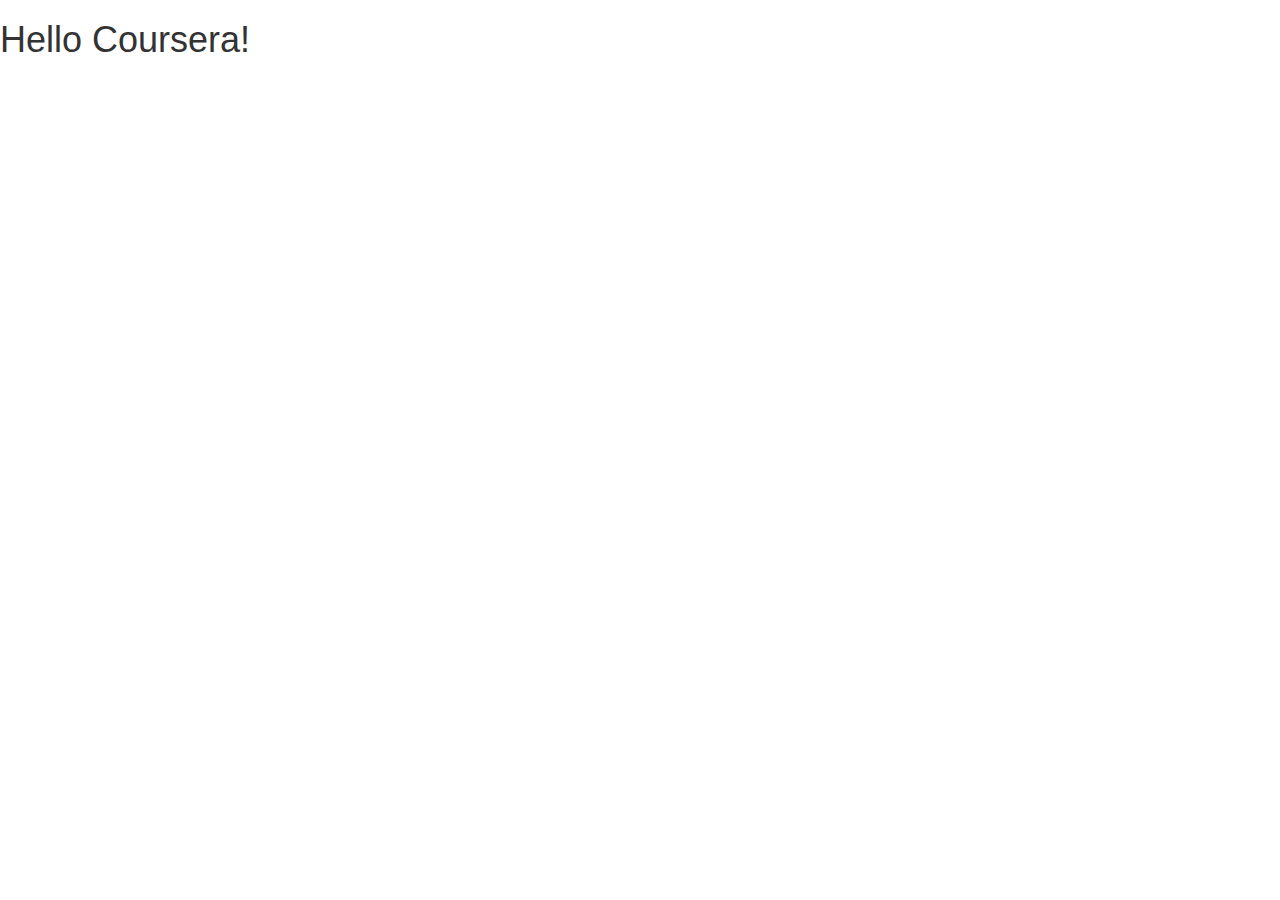
==== module3/index.html @ 19e466ce "Module3 project initialization (#6)." ====
<!doctype html>
<html lang="en">
  <head>
    <meta charset="utf-8">
    <meta http-equiv="X-UA-Compatible" content="IE=edge">
    <meta name="viewport" content="width=device-width, initial-scale=1">

    <!-- HTML5 shim and Respond.js for IE8 support of HTML5 elements and media queries -->
    <!-- WARNING: Respond.js doesn't work if you view the page via file:// -->
    <!--[if lt IE 9]>
      <script src="https://oss.maxcdn.com/html5shiv/3.7.2/html5shiv.min.js"></script>
      <script src="https://oss.maxcdn.com/respond/1.4.2/respond.min.js"></script>
    <![endif]-->

    <title>Boostrap Starter Page</title>
    <link rel="stylesheet" href="css/bootstrap.min.css">
    <link rel="stylesheet" href="css/styles.css">
  </head>
<body>

  <h1>Hello Coursera!</h1>

  <!-- jQuery (Bootstrap JS plugins depend on it) -->
  <script src="js/jquery-1.11.3.min.js"></script>
  <script src="js/bootstrap.min.js"></script>
  <script src="js/script.js"></script>
</body>
</html>
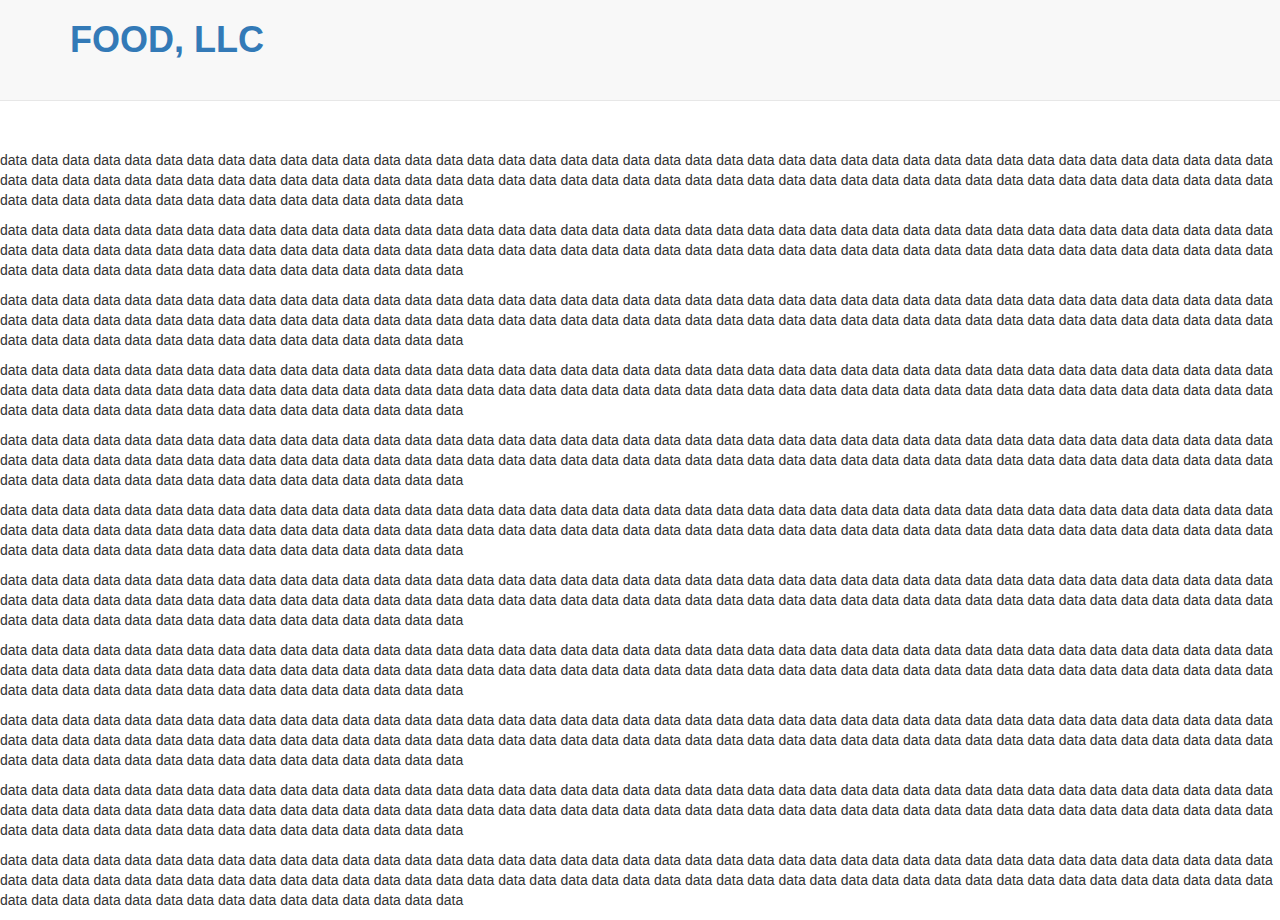
==== commit 0dbaa967: "Add nav-bar (#8)." ====
--- a/module3/index.html
+++ b/module3/index.html
@@ -4,6 +4,8 @@
     <meta charset="utf-8">
     <meta http-equiv="X-UA-Compatible" content="IE=edge">
     <meta name="viewport" content="width=device-width, initial-scale=1">
+
+    <title>Module 3 assignement</title>
 
     <!-- HTML5 shim and Respond.js for IE8 support of HTML5 elements and media queries -->
     <!-- WARNING: Respond.js doesn't work if you view the page via file:// -->
@@ -17,8 +19,46 @@
     <link rel="stylesheet" href="css/styles.css">
   </head>
 <body>
+  <header>
+    <nav id="header-nav" class="navbar navbar-default navbar-fixed-top">
+      <div class="container">
+        <div class="navbar-header">
+          <div class="navbar-brand">
+            <a href="index.html"><h1>Food, LLC</h1></a>
+          </div>
 
-  <h1>Hello Coursera!</h1>
+          <button type="button" class="navbar-toggle collapsed visible-xs" data-toggle="collapse" data-target="#collapsable-nav" aria-expanded="false">
+            <span class="sr-only">Toggle navigation</span>
+            <span class="icon-bar"></span>
+            <span class="icon-bar"></span>
+            <span class="icon-bar"></span>
+          </button>
+        </div>
+      </div><!-- .container -->
+    </nav><!-- #header-nav -->
+  </header>
+
+  <p>data data data data data data data data data data data data data data data data data data data data data data data data data data data data data data data data data data data data data data data data data data data data data data data data data data data data data data data data data data data data data data data data data data data data data data data data data data data data data data data data data data data data data data data data data data data data data data data data data</p>
+
+  <p>data data data data data data data data data data data data data data data data data data data data data data data data data data data data data data data data data data data data data data data data data data data data data data data data data data data data data data data data data data data data data data data data data data data data data data data data data data data data data data data data data data data data data data data data data data data data data data data data data</p>
+
+  <p>data data data data data data data data data data data data data data data data data data data data data data data data data data data data data data data data data data data data data data data data data data data data data data data data data data data data data data data data data data data data data data data data data data data data data data data data data data data data data data data data data data data data data data data data data data data data data data data data data</p>
+
+  <p>data data data data data data data data data data data data data data data data data data data data data data data data data data data data data data data data data data data data data data data data data data data data data data data data data data data data data data data data data data data data data data data data data data data data data data data data data data data data data data data data data data data data data data data data data data data data data data data data data</p>
+
+  <p>data data data data data data data data data data data data data data data data data data data data data data data data data data data data data data data data data data data data data data data data data data data data data data data data data data data data data data data data data data data data data data data data data data data data data data data data data data data data data data data data data data data data data data data data data data data data data data data data data</p>
+
+  <p>data data data data data data data data data data data data data data data data data data data data data data data data data data data data data data data data data data data data data data data data data data data data data data data data data data data data data data data data data data data data data data data data data data data data data data data data data data data data data data data data data data data data data data data data data data data data data data data data data</p>
+
+  <p>data data data data data data data data data data data data data data data data data data data data data data data data data data data data data data data data data data data data data data data data data data data data data data data data data data data data data data data data data data data data data data data data data data data data data data data data data data data data data data data data data data data data data data data data data data data data data data data data data</p>
+
+  <p>data data data data data data data data data data data data data data data data data data data data data data data data data data data data data data data data data data data data data data data data data data data data data data data data data data data data data data data data data data data data data data data data data data data data data data data data data data data data data data data data data data data data data data data data data data data data data data data data data</p>
+
+  <p>data data data data data data data data data data data data data data data data data data data data data data data data data data data data data data data data data data data data data data data data data data data data data data data data data data data data data data data data data data data data data data data data data data data data data data data data data data data data data data data data data data data data data data data data data data data data data data data data data</p>
+
+  <p>data data data data data data data data data data data data data data data data data data data data data data data data data data data data data data data data data data data data data data data data data data data data data data data data data data data data data data data data data data data data data data data data data data data data data data data data data data data data data data data data data data data data data data data data data data data data data data data data data</p>
+
+  <p>data data data data data data data data data data data data data data data data data data data data data data data data data data data data data data data data data data data data data data data data data data data data data data data data data data data data data data data data data data data data data data data data data data data data data data data data data data data data data data data data data data data data data data data data data data data data data data data data data</p>
 
   <!-- jQuery (Bootstrap JS plugins depend on it) -->
   <script src="js/jquery-1.11.3.min.js"></script>
--- a/module3/css/styles.css
+++ b/module3/css/styles.css
@@ -0,0 +1,25 @@
+
+
+/** HEADER **/
+.navbar-brand,
+.navbar-nav li a {
+    line-height: 150px;
+    height: 100px;
+    padding-top: 0;
+}
+
+.navbar-brand h1 {
+  text-transform: uppercase;
+  font-weight: bold;
+}
+
+.navbar-brand a:hover, .navbar-brand a:focus {
+  text-decoration: none;
+}
+/* END HEADER */
+
+/* BODY */
+body {
+  padding-top: 150px;
+}
+/* END BODY */
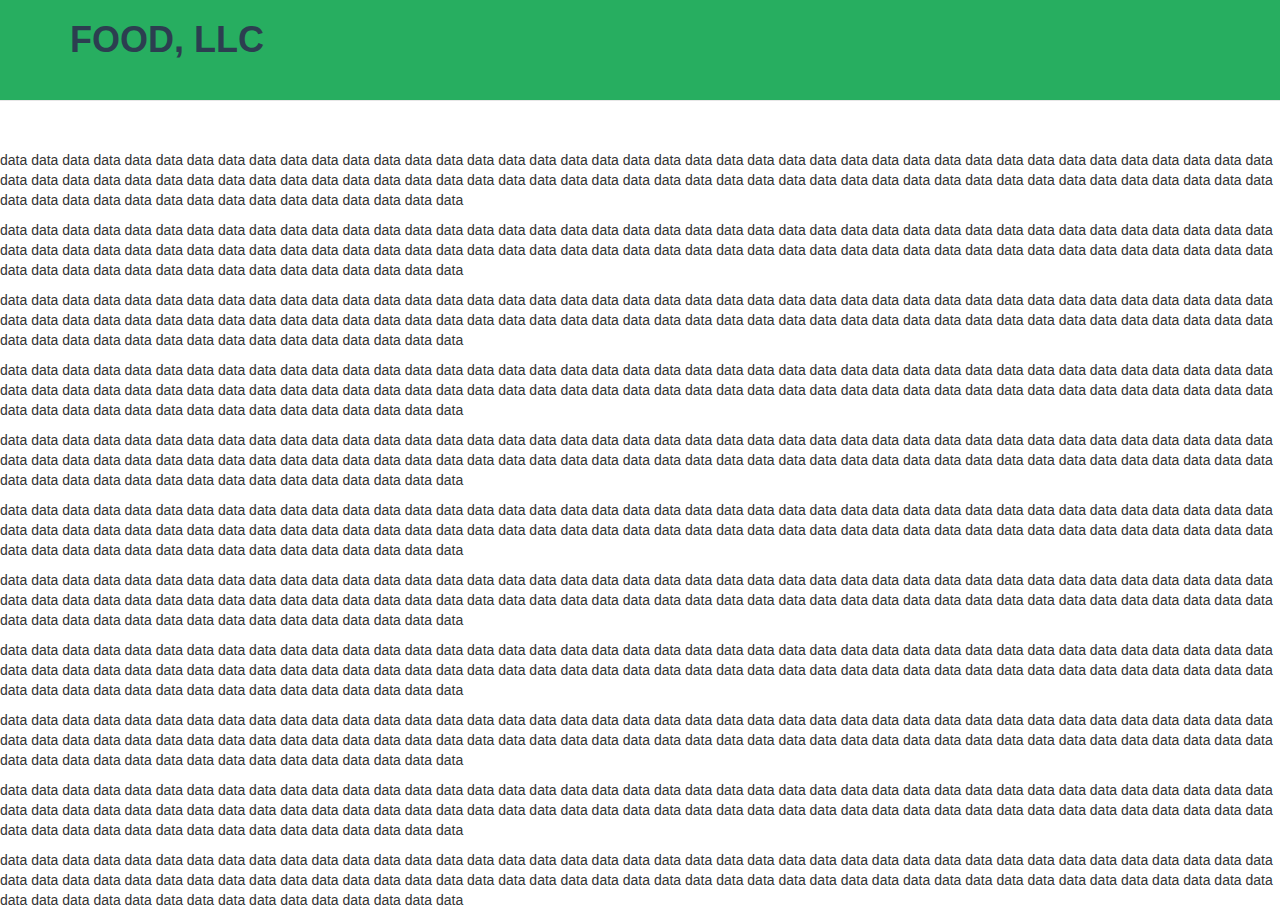
==== commit b91a5fd8: "Add the three menus (#9)." ====
--- a/module3/index.html
+++ b/module3/index.html
@@ -34,6 +34,20 @@
             <span class="icon-bar"></span>
           </button>
         </div>
+
+        <div id="collapsable-nav" class="collapse navbar-collapse">
+           <ul id="nav-list" class="nav navbar-nav navbar-right visible-xs">
+            <li>
+              <a href="#">Chicken</a>
+            </li>
+            <li>
+              <a href="#">Beef</a>
+            </li>
+            <li>
+              <a href="#">Sushi</span></a>
+            </li>
+          </ul><!-- #nav-list -->
+        </div><!-- .collapse .navbar-collapse -->
       </div><!-- .container -->
     </nav><!-- #header-nav -->
   </header>
--- a/module3/css/styles.css
+++ b/module3/css/styles.css
@@ -1,8 +1,11 @@
 
 
 /** HEADER **/
-.navbar-brand,
-.navbar-nav li a {
+.navbar {
+  background-color: #27ae60;
+}
+
+.navbar-brand {
     line-height: 150px;
     height: 100px;
     padding-top: 0;
@@ -11,11 +14,37 @@
 .navbar-brand h1 {
   text-transform: uppercase;
   font-weight: bold;
+  color: #2c3e50;
+}
+#nav-list a {
+  color: black;
+  text-align: center;
 }
 
 .navbar-brand a:hover, .navbar-brand a:focus {
   text-decoration: none;
 }
+
+.navbar-header button.navbar-toggle {
+  margin-top: 25px;
+  background-color: #9b59b6;
+  border: 1px solid black;
+}
+
+.navbar-header button.navbar-toggle span {
+  border: 1px solid black;
+}
+
+.navbar-collapse li {
+  background-color: #9b59b6;
+  text-align: center;
+  border: 1px solid black;
+}
+
+.navbar-collapse ul {
+  border: 2px solid black;
+}
+
 /* END HEADER */
 
 /* BODY */
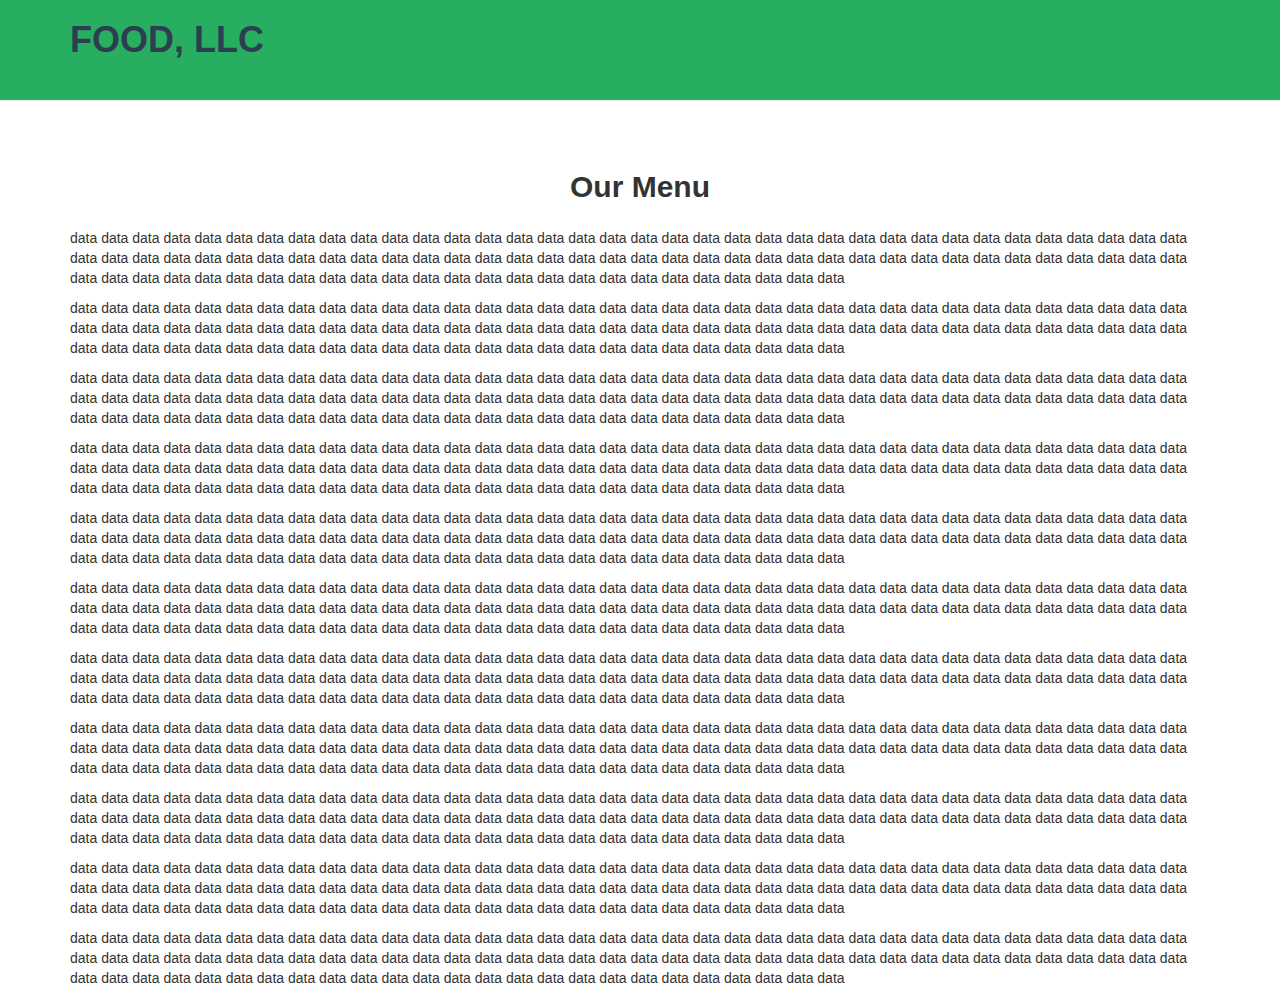
==== commit 7d0a7ed9: "Add the page heading (#10)." ====
--- a/module3/index.html
+++ b/module3/index.html
@@ -52,27 +52,31 @@
     </nav><!-- #header-nav -->
   </header>
 
-  <p>data data data data data data data data data data data data data data data data data data data data data data data data data data data data data data data data data data data data data data data data data data data data data data data data data data data data data data data data data data data data data data data data data data data data data data data data data data data data data data data data data data data data data data data data data data data data data data data data data</p>
+  <div id="main-content" class="container">
+    <h2 id="main-page-title" class="text-center">Our Menu</h2>
 
-  <p>data data data data data data data data data data data data data data data data data data data data data data data data data data data data data data data data data data data data data data data data data data data data data data data data data data data data data data data data data data data data data data data data data data data data data data data data data data data data data data data data data data data data data data data data data data data data data data data data data</p>
+    <p>data data data data data data data data data data data data data data data data data data data data data data data data data data data data data data data data data data data data data data data data data data data data data data data data data data data data data data data data data data data data data data data data data data data data data data data data data data data data data data data data data data data data data data data data data data data data data data data data data</p>
 
-  <p>data data data data data data data data data data data data data data data data data data data data data data data data data data data data data data data data data data data data data data data data data data data data data data data data data data data data data data data data data data data data data data data data data data data data data data data data data data data data data data data data data data data data data data data data data data data data data data data data data</p>
+    <p>data data data data data data data data data data data data data data data data data data data data data data data data data data data data data data data data data data data data data data data data data data data data data data data data data data data data data data data data data data data data data data data data data data data data data data data data data data data data data data data data data data data data data data data data data data data data data data data data data</p>
 
-  <p>data data data data data data data data data data data data data data data data data data data data data data data data data data data data data data data data data data data data data data data data data data data data data data data data data data data data data data data data data data data data data data data data data data data data data data data data data data data data data data data data data data data data data data data data data data data data data data data data data</p>
+    <p>data data data data data data data data data data data data data data data data data data data data data data data data data data data data data data data data data data data data data data data data data data data data data data data data data data data data data data data data data data data data data data data data data data data data data data data data data data data data data data data data data data data data data data data data data data data data data data data data data</p>
 
-  <p>data data data data data data data data data data data data data data data data data data data data data data data data data data data data data data data data data data data data data data data data data data data data data data data data data data data data data data data data data data data data data data data data data data data data data data data data data data data data data data data data data data data data data data data data data data data data data data data data data</p>
+    <p>data data data data data data data data data data data data data data data data data data data data data data data data data data data data data data data data data data data data data data data data data data data data data data data data data data data data data data data data data data data data data data data data data data data data data data data data data data data data data data data data data data data data data data data data data data data data data data data data data</p>
 
-  <p>data data data data data data data data data data data data data data data data data data data data data data data data data data data data data data data data data data data data data data data data data data data data data data data data data data data data data data data data data data data data data data data data data data data data data data data data data data data data data data data data data data data data data data data data data data data data data data data data data</p>
+    <p>data data data data data data data data data data data data data data data data data data data data data data data data data data data data data data data data data data data data data data data data data data data data data data data data data data data data data data data data data data data data data data data data data data data data data data data data data data data data data data data data data data data data data data data data data data data data data data data data data</p>
 
-  <p>data data data data data data data data data data data data data data data data data data data data data data data data data data data data data data data data data data data data data data data data data data data data data data data data data data data data data data data data data data data data data data data data data data data data data data data data data data data data data data data data data data data data data data data data data data data data data data data data data</p>
+    <p>data data data data data data data data data data data data data data data data data data data data data data data data data data data data data data data data data data data data data data data data data data data data data data data data data data data data data data data data data data data data data data data data data data data data data data data data data data data data data data data data data data data data data data data data data data data data data data data data data</p>
 
-  <p>data data data data data data data data data data data data data data data data data data data data data data data data data data data data data data data data data data data data data data data data data data data data data data data data data data data data data data data data data data data data data data data data data data data data data data data data data data data data data data data data data data data data data data data data data data data data data data data data data</p>
+    <p>data data data data data data data data data data data data data data data data data data data data data data data data data data data data data data data data data data data data data data data data data data data data data data data data data data data data data data data data data data data data data data data data data data data data data data data data data data data data data data data data data data data data data data data data data data data data data data data data data</p>
 
-  <p>data data data data data data data data data data data data data data data data data data data data data data data data data data data data data data data data data data data data data data data data data data data data data data data data data data data data data data data data data data data data data data data data data data data data data data data data data data data data data data data data data data data data data data data data data data data data data data data data data</p>
+    <p>data data data data data data data data data data data data data data data data data data data data data data data data data data data data data data data data data data data data data data data data data data data data data data data data data data data data data data data data data data data data data data data data data data data data data data data data data data data data data data data data data data data data data data data data data data data data data data data data data</p>
 
-  <p>data data data data data data data data data data data data data data data data data data data data data data data data data data data data data data data data data data data data data data data data data data data data data data data data data data data data data data data data data data data data data data data data data data data data data data data data data data data data data data data data data data data data data data data data data data data data data data data data data</p>
+    <p>data data data data data data data data data data data data data data data data data data data data data data data data data data data data data data data data data data data data data data data data data data data data data data data data data data data data data data data data data data data data data data data data data data data data data data data data data data data data data data data data data data data data data data data data data data data data data data data data data</p>
 
-  <p>data data data data data data data data data data data data data data data data data data data data data data data data data data data data data data data data data data data data data data data data data data data data data data data data data data data data data data data data data data data data data data data data data data data data data data data data data data data data data data data data data data data data data data data data data data data data data data data data data</p>
+    <p>data data data data data data data data data data data data data data data data data data data data data data data data data data data data data data data data data data data data data data data data data data data data data data data data data data data data data data data data data data data data data data data data data data data data data data data data data data data data data data data data data data data data data data data data data data data data data data data data data</p>
+
+    <p>data data data data data data data data data data data data data data data data data data data data data data data data data data data data data data data data data data data data data data data data data data data data data data data data data data data data data data data data data data data data data data data data data data data data data data data data data data data data data data data data data data data data data data data data data data data data data data data data data</p>
+  </div>
 
   <!-- jQuery (Bootstrap JS plugins depend on it) -->
   <script src="js/jquery-1.11.3.min.js"></script>
--- a/module3/css/styles.css
+++ b/module3/css/styles.css
@@ -51,4 +51,9 @@
 body {
   padding-top: 150px;
 }
+
+#main-page-title {
+  font-weight: bold;
+  padding-bottom: 15px;
+}
 /* END BODY */
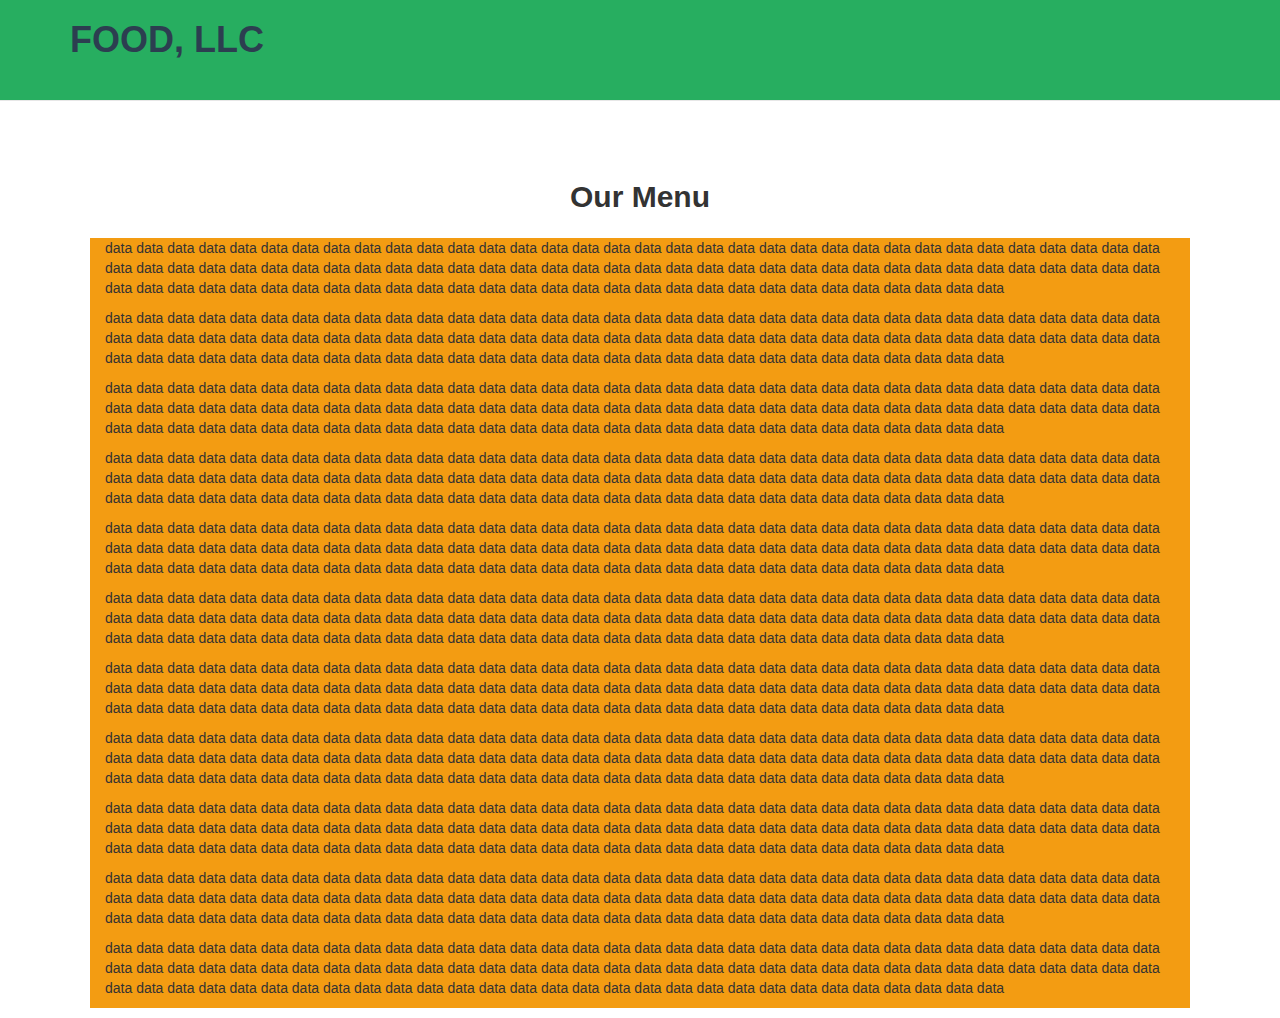
==== commit 52e28dd0: "Body section (#11)." ====
--- a/module3/index.html
+++ b/module3/index.html
@@ -55,27 +55,31 @@
   <div id="main-content" class="container">
     <h2 id="main-page-title" class="text-center">Our Menu</h2>
 
-    <p>data data data data data data data data data data data data data data data data data data data data data data data data data data data data data data data data data data data data data data data data data data data data data data data data data data data data data data data data data data data data data data data data data data data data data data data data data data data data data data data data data data data data data data data data data data data data data data data data data</p>
+    <section class="row">
+      <div class="col-xs-12">
+        <p>data data data data data data data data data data data data data data data data data data data data data data data data data data data data data data data data data data data data data data data data data data data data data data data data data data data data data data data data data data data data data data data data data data data data data data data data data data data data data data data data data data data data data data data data data data data data data data data data data</p>
 
-    <p>data data data data data data data data data data data data data data data data data data data data data data data data data data data data data data data data data data data data data data data data data data data data data data data data data data data data data data data data data data data data data data data data data data data data data data data data data data data data data data data data data data data data data data data data data data data data data data data data data</p>
+        <p>data data data data data data data data data data data data data data data data data data data data data data data data data data data data data data data data data data data data data data data data data data data data data data data data data data data data data data data data data data data data data data data data data data data data data data data data data data data data data data data data data data data data data data data data data data data data data data data data data</p>
 
-    <p>data data data data data data data data data data data data data data data data data data data data data data data data data data data data data data data data data data data data data data data data data data data data data data data data data data data data data data data data data data data data data data data data data data data data data data data data data data data data data data data data data data data data data data data data data data data data data data data data data</p>
+        <p>data data data data data data data data data data data data data data data data data data data data data data data data data data data data data data data data data data data data data data data data data data data data data data data data data data data data data data data data data data data data data data data data data data data data data data data data data data data data data data data data data data data data data data data data data data data data data data data data data</p>
 
-    <p>data data data data data data data data data data data data data data data data data data data data data data data data data data data data data data data data data data data data data data data data data data data data data data data data data data data data data data data data data data data data data data data data data data data data data data data data data data data data data data data data data data data data data data data data data data data data data data data data data</p>
+        <p>data data data data data data data data data data data data data data data data data data data data data data data data data data data data data data data data data data data data data data data data data data data data data data data data data data data data data data data data data data data data data data data data data data data data data data data data data data data data data data data data data data data data data data data data data data data data data data data data data</p>
 
-    <p>data data data data data data data data data data data data data data data data data data data data data data data data data data data data data data data data data data data data data data data data data data data data data data data data data data data data data data data data data data data data data data data data data data data data data data data data data data data data data data data data data data data data data data data data data data data data data data data data data</p>
+        <p>data data data data data data data data data data data data data data data data data data data data data data data data data data data data data data data data data data data data data data data data data data data data data data data data data data data data data data data data data data data data data data data data data data data data data data data data data data data data data data data data data data data data data data data data data data data data data data data data data</p>
 
-    <p>data data data data data data data data data data data data data data data data data data data data data data data data data data data data data data data data data data data data data data data data data data data data data data data data data data data data data data data data data data data data data data data data data data data data data data data data data data data data data data data data data data data data data data data data data data data data data data data data data</p>
+        <p>data data data data data data data data data data data data data data data data data data data data data data data data data data data data data data data data data data data data data data data data data data data data data data data data data data data data data data data data data data data data data data data data data data data data data data data data data data data data data data data data data data data data data data data data data data data data data data data data data</p>
 
-    <p>data data data data data data data data data data data data data data data data data data data data data data data data data data data data data data data data data data data data data data data data data data data data data data data data data data data data data data data data data data data data data data data data data data data data data data data data data data data data data data data data data data data data data data data data data data data data data data data data data</p>
+        <p>data data data data data data data data data data data data data data data data data data data data data data data data data data data data data data data data data data data data data data data data data data data data data data data data data data data data data data data data data data data data data data data data data data data data data data data data data data data data data data data data data data data data data data data data data data data data data data data data data</p>
 
-    <p>data data data data data data data data data data data data data data data data data data data data data data data data data data data data data data data data data data data data data data data data data data data data data data data data data data data data data data data data data data data data data data data data data data data data data data data data data data data data data data data data data data data data data data data data data data data data data data data data data</p>
+        <p>data data data data data data data data data data data data data data data data data data data data data data data data data data data data data data data data data data data data data data data data data data data data data data data data data data data data data data data data data data data data data data data data data data data data data data data data data data data data data data data data data data data data data data data data data data data data data data data data data</p>
 
-    <p>data data data data data data data data data data data data data data data data data data data data data data data data data data data data data data data data data data data data data data data data data data data data data data data data data data data data data data data data data data data data data data data data data data data data data data data data data data data data data data data data data data data data data data data data data data data data data data data data data</p>
+        <p>data data data data data data data data data data data data data data data data data data data data data data data data data data data data data data data data data data data data data data data data data data data data data data data data data data data data data data data data data data data data data data data data data data data data data data data data data data data data data data data data data data data data data data data data data data data data data data data data data</p>
 
-    <p>data data data data data data data data data data data data data data data data data data data data data data data data data data data data data data data data data data data data data data data data data data data data data data data data data data data data data data data data data data data data data data data data data data data data data data data data data data data data data data data data data data data data data data data data data data data data data data data data data</p>
+        <p>data data data data data data data data data data data data data data data data data data data data data data data data data data data data data data data data data data data data data data data data data data data data data data data data data data data data data data data data data data data data data data data data data data data data data data data data data data data data data data data data data data data data data data data data data data data data data data data data data</p>
 
-    <p>data data data data data data data data data data data data data data data data data data data data data data data data data data data data data data data data data data data data data data data data data data data data data data data data data data data data data data data data data data data data data data data data data data data data data data data data data data data data data data data data data data data data data data data data data data data data data data data data data</p>
+        <p>data data data data data data data data data data data data data data data data data data data data data data data data data data data data data data data data data data data data data data data data data data data data data data data data data data data data data data data data data data data data data data data data data data data data data data data data data data data data data data data data data data data data data data data data data data data data data data data data data</p>
+      </div>
+    </section>
   </div>
 
   <!-- jQuery (Bootstrap JS plugins depend on it) -->
--- a/module3/css/styles.css
+++ b/module3/css/styles.css
@@ -52,8 +52,17 @@
   padding-top: 150px;
 }
 
+#main-content {
+  padding: 10px 50px 10px;
+}
+
 #main-page-title {
   font-weight: bold;
   padding-bottom: 15px;
 }
+
+#main-content section {
+  background-color: #f39c12;
+}
+
 /* END BODY */
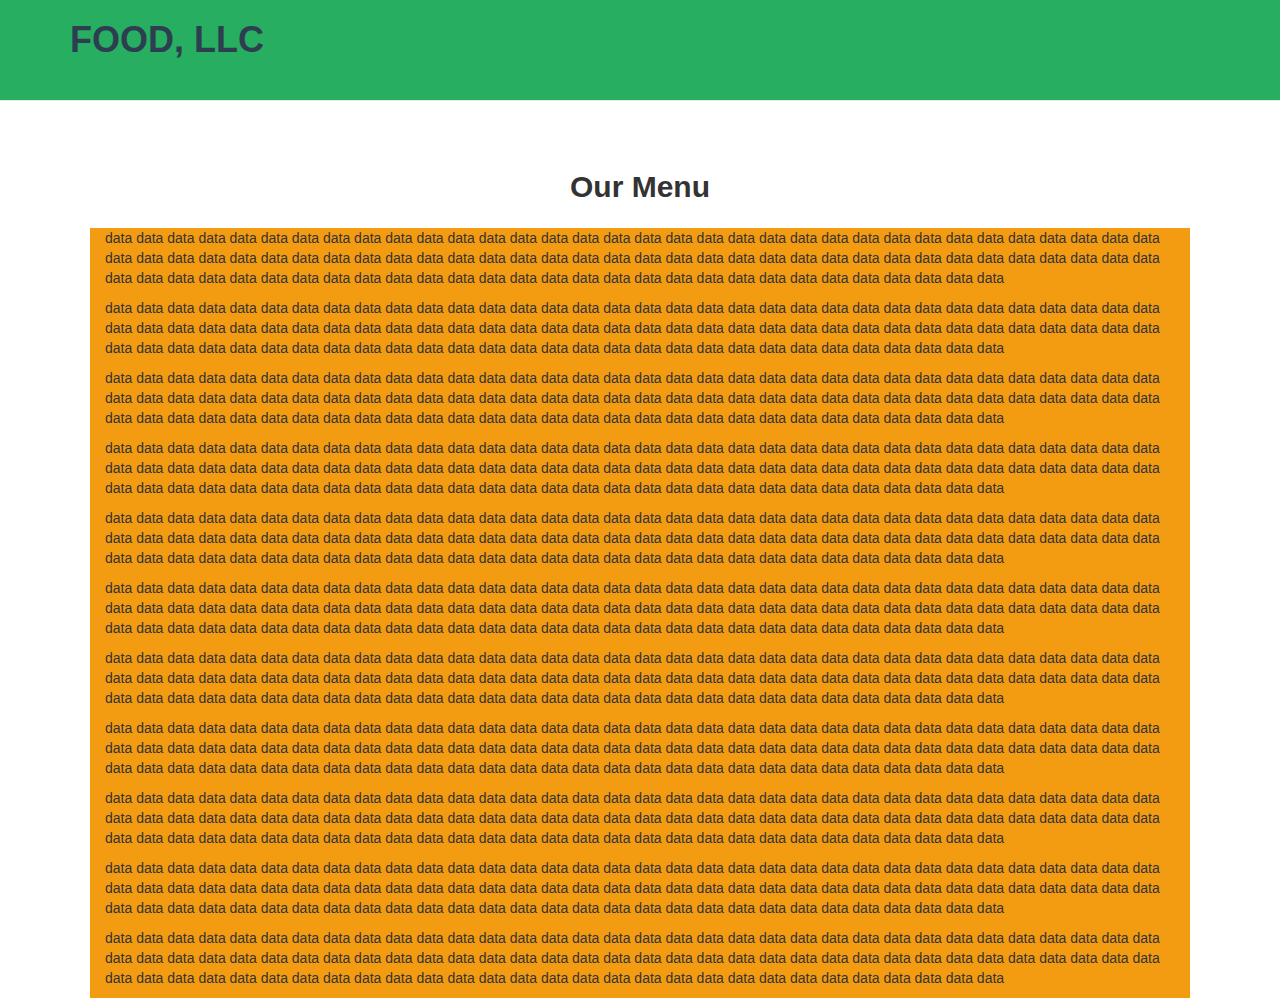
==== commit 718f14f2: "Minor modifications (alignments)." ====
--- a/module3/index.html
+++ b/module3/index.html
@@ -36,7 +36,7 @@
         </div>
 
         <div id="collapsable-nav" class="collapse navbar-collapse">
-           <ul id="nav-list" class="nav navbar-nav navbar-right visible-xs">
+           <ul id="nav-list" class="nav navbar-nav navbar-right visible-xs text-center">
             <li>
               <a href="#">Chicken</a>
             </li>
--- a/module3/css/styles.css
+++ b/module3/css/styles.css
@@ -2,6 +2,8 @@
 
 /** HEADER **/
 .navbar {
+  padding-left: 35px;
+  padding-right: 35px;
   background-color: #27ae60;
 }
 
@@ -18,7 +20,6 @@
 }
 #nav-list a {
   color: black;
-  text-align: center;
 }
 
 .navbar-brand a:hover, .navbar-brand a:focus {
@@ -37,7 +38,6 @@
 
 .navbar-collapse li {
   background-color: #9b59b6;
-  text-align: center;
   border: 1px solid black;
 }
 
@@ -53,7 +53,8 @@
 }
 
 #main-content {
-  padding: 10px 50px 10px;
+  padding-left: 50px;
+  padding-right: 50px;
 }
 
 #main-page-title {
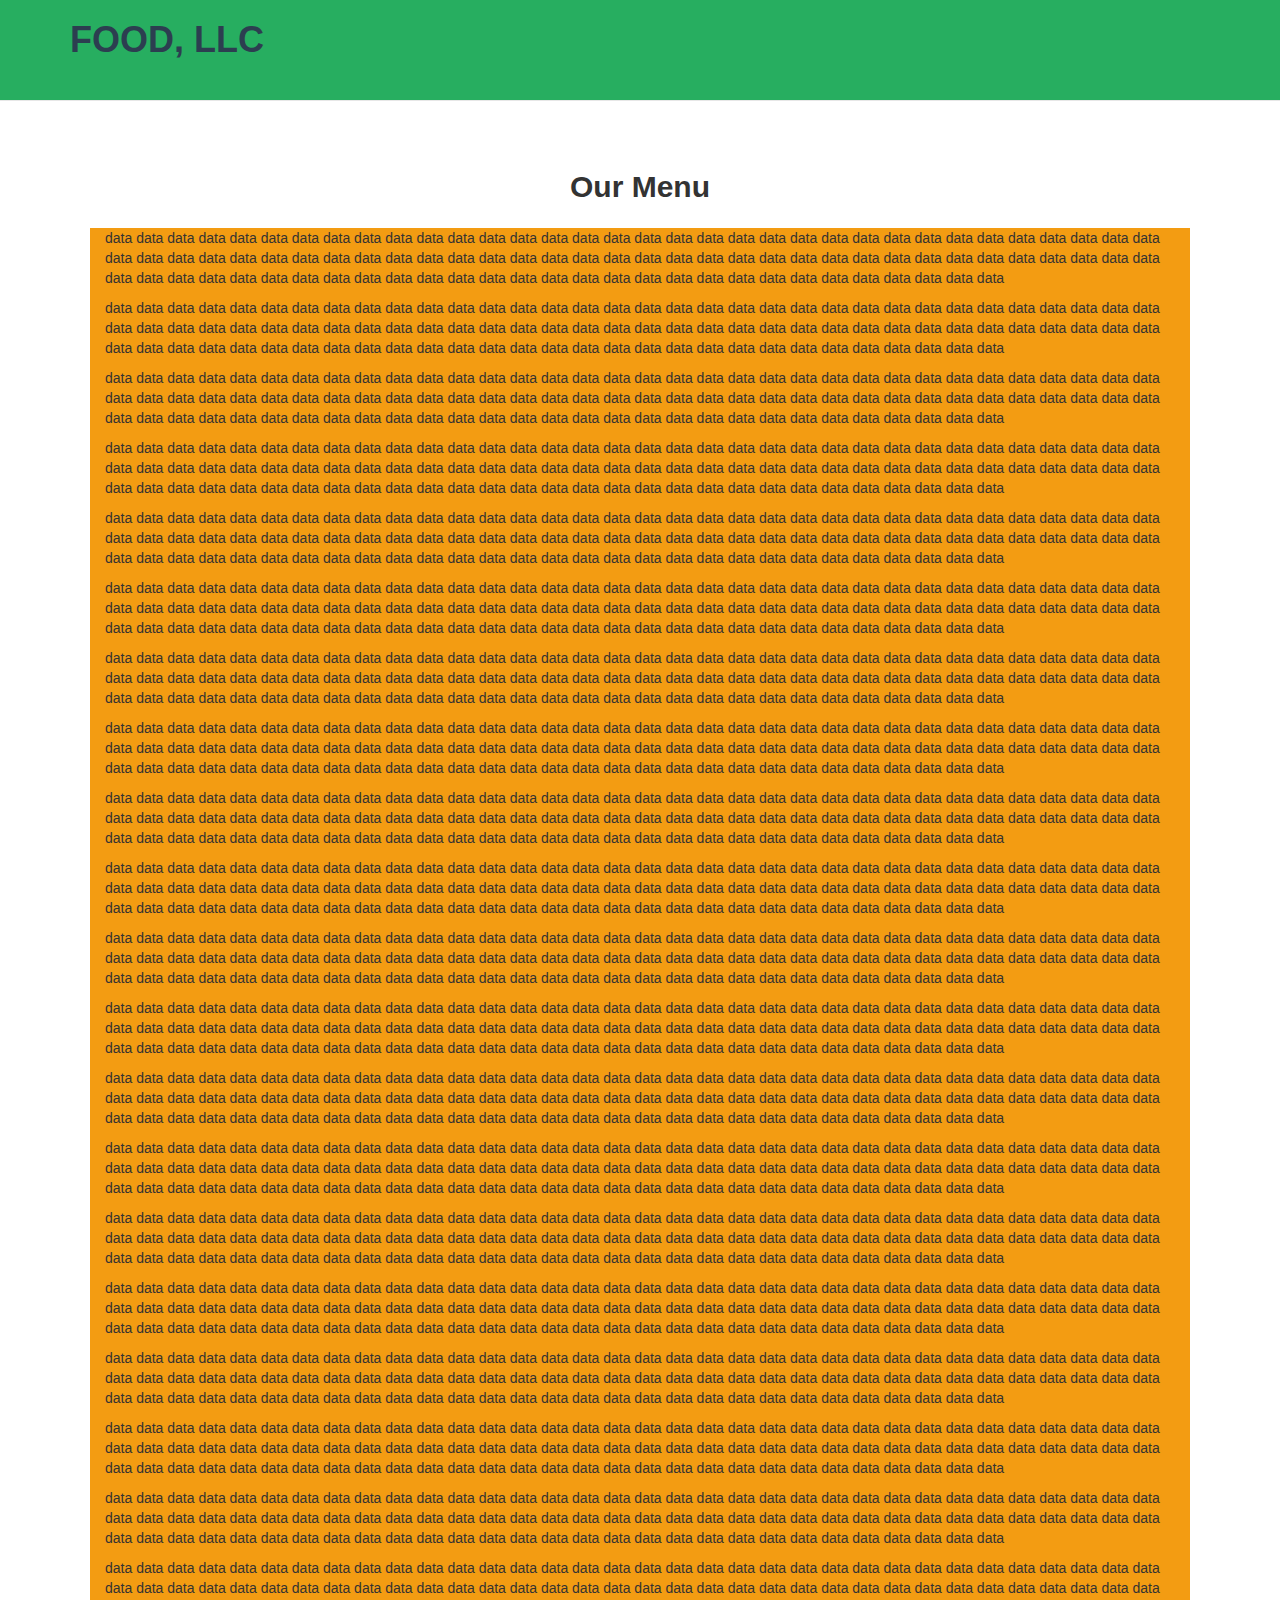
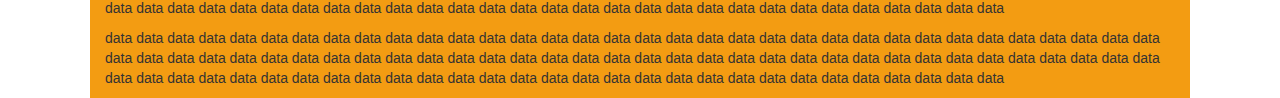
==== commit 84628918: "Add more data for very large screen." ====
--- a/module3/index.html
+++ b/module3/index.html
@@ -78,6 +78,26 @@
         <p>data data data data data data data data data data data data data data data data data data data data data data data data data data data data data data data data data data data data data data data data data data data data data data data data data data data data data data data data data data data data data data data data data data data data data data data data data data data data data data data data data data data data data data data data data data data data data data data data data</p>
 
         <p>data data data data data data data data data data data data data data data data data data data data data data data data data data data data data data data data data data data data data data data data data data data data data data data data data data data data data data data data data data data data data data data data data data data data data data data data data data data data data data data data data data data data data data data data data data data data data data data data data</p>
+
+        <p>data data data data data data data data data data data data data data data data data data data data data data data data data data data data data data data data data data data data data data data data data data data data data data data data data data data data data data data data data data data data data data data data data data data data data data data data data data data data data data data data data data data data data data data data data data data data data data data data data</p>
+
+        <p>data data data data data data data data data data data data data data data data data data data data data data data data data data data data data data data data data data data data data data data data data data data data data data data data data data data data data data data data data data data data data data data data data data data data data data data data data data data data data data data data data data data data data data data data data data data data data data data data data</p>
+
+        <p>data data data data data data data data data data data data data data data data data data data data data data data data data data data data data data data data data data data data data data data data data data data data data data data data data data data data data data data data data data data data data data data data data data data data data data data data data data data data data data data data data data data data data data data data data data data data data data data data data</p>
+
+        <p>data data data data data data data data data data data data data data data data data data data data data data data data data data data data data data data data data data data data data data data data data data data data data data data data data data data data data data data data data data data data data data data data data data data data data data data data data data data data data data data data data data data data data data data data data data data data data data data data data</p>
+
+        <p>data data data data data data data data data data data data data data data data data data data data data data data data data data data data data data data data data data data data data data data data data data data data data data data data data data data data data data data data data data data data data data data data data data data data data data data data data data data data data data data data data data data data data data data data data data data data data data data data data</p>
+
+        <p>data data data data data data data data data data data data data data data data data data data data data data data data data data data data data data data data data data data data data data data data data data data data data data data data data data data data data data data data data data data data data data data data data data data data data data data data data data data data data data data data data data data data data data data data data data data data data data data data data</p>
+
+        <p>data data data data data data data data data data data data data data data data data data data data data data data data data data data data data data data data data data data data data data data data data data data data data data data data data data data data data data data data data data data data data data data data data data data data data data data data data data data data data data data data data data data data data data data data data data data data data data data data data</p>
+
+        <p>data data data data data data data data data data data data data data data data data data data data data data data data data data data data data data data data data data data data data data data data data data data data data data data data data data data data data data data data data data data data data data data data data data data data data data data data data data data data data data data data data data data data data data data data data data data data data data data data data</p>
+
+        <p>data data data data data data data data data data data data data data data data data data data data data data data data data data data data data data data data data data data data data data data data data data data data data data data data data data data data data data data data data data data data data data data data data data data data data data data data data data data data data data data data data data data data data data data data data data data data data data data data data</p>
+
+        <p>data data data data data data data data data data data data data data data data data data data data data data data data data data data data data data data data data data data data data data data data data data data data data data data data data data data data data data data data data data data data data data data data data data data data data data data data data data data data data data data data data data data data data data data data data data data data data data data data data</p>
       </div>
     </section>
   </div>
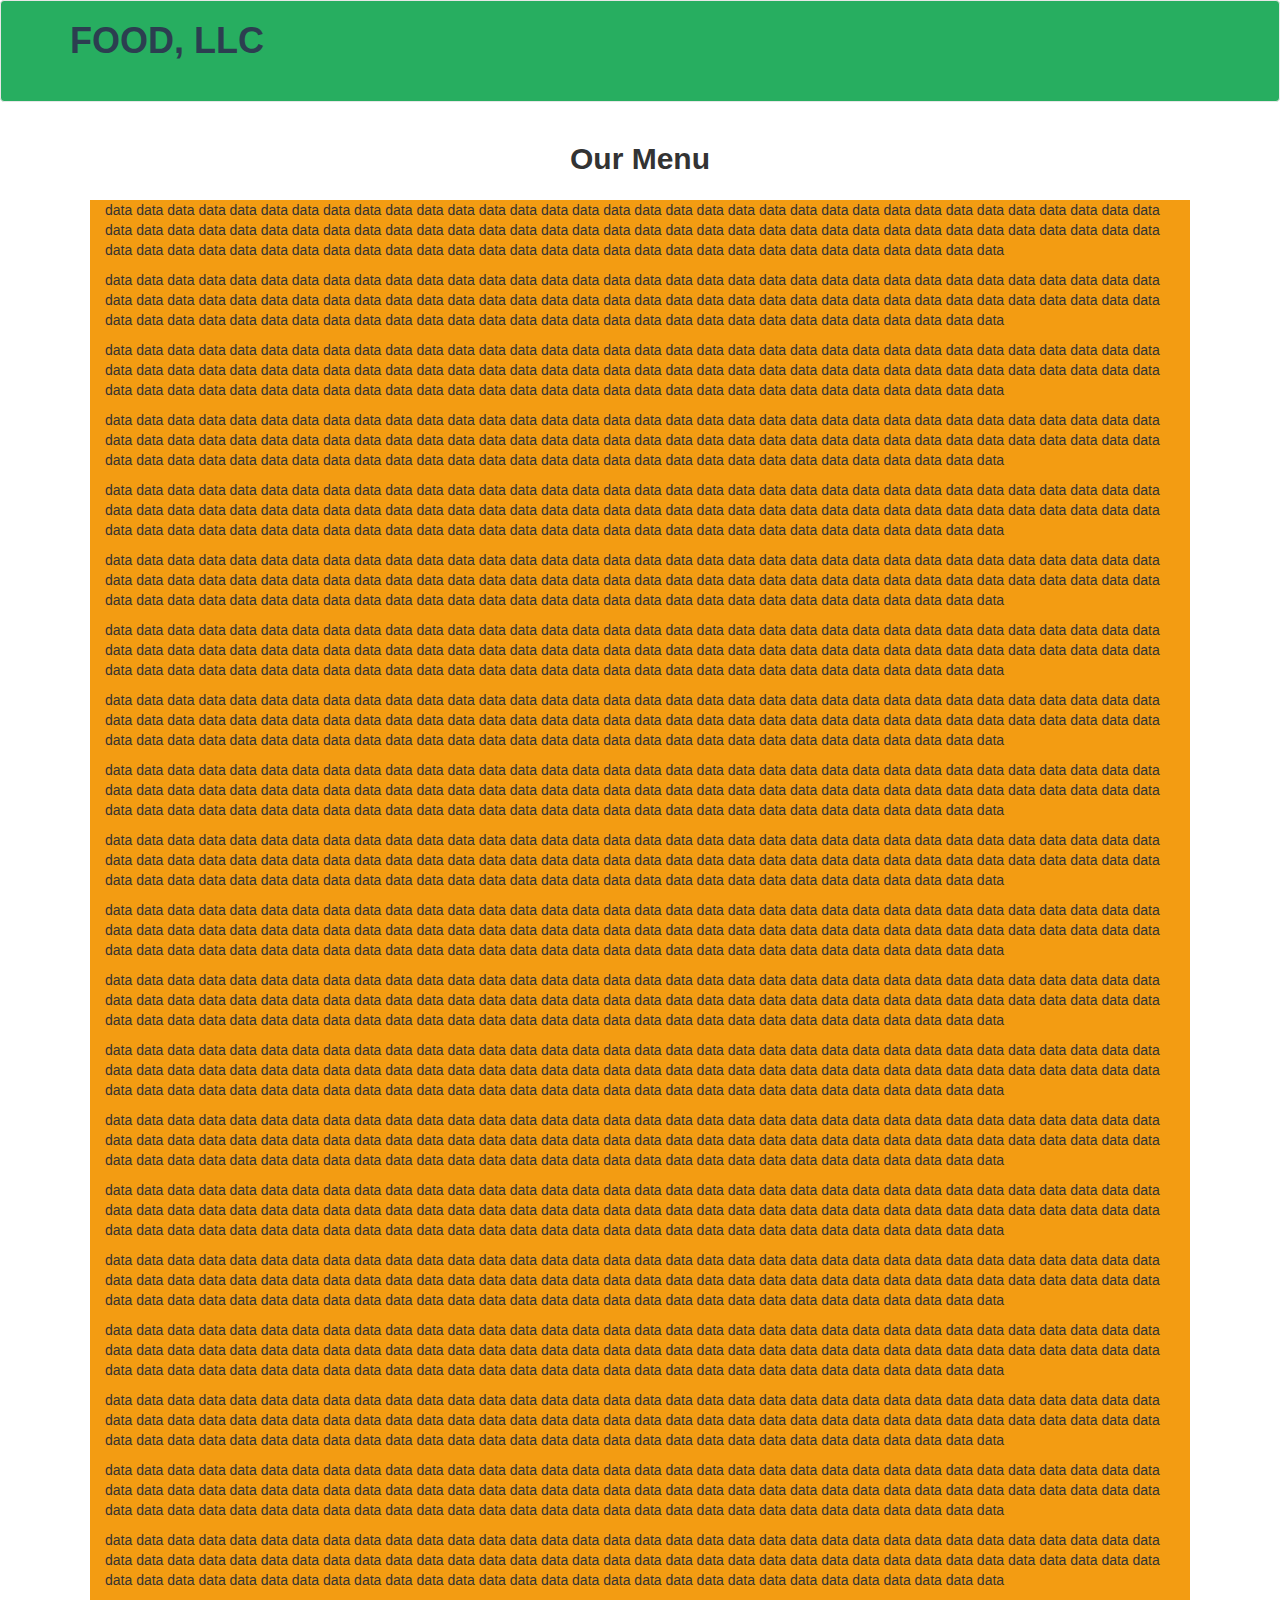
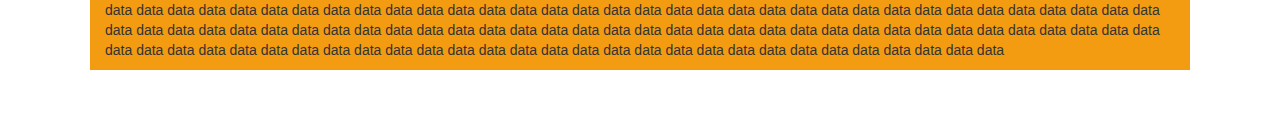
==== commit 8c907b62: "Change the nav-bar to default one." ====
--- a/module3/index.html
+++ b/module3/index.html
@@ -20,7 +20,7 @@
   </head>
 <body>
   <header>
-    <nav id="header-nav" class="navbar navbar-default navbar-fixed-top">
+    <nav id="header-nav" class="navbar navbar-default">
       <div class="container">
         <div class="navbar-header">
           <div class="navbar-brand">
--- a/module3/css/styles.css
+++ b/module3/css/styles.css
@@ -48,13 +48,10 @@
 /* END HEADER */
 
 /* BODY */
-body {
-  padding-top: 150px;
-}
-
 #main-content {
   padding-left: 50px;
   padding-right: 50px;
+  padding-bottom: 50px;
 }
 
 #main-page-title {
